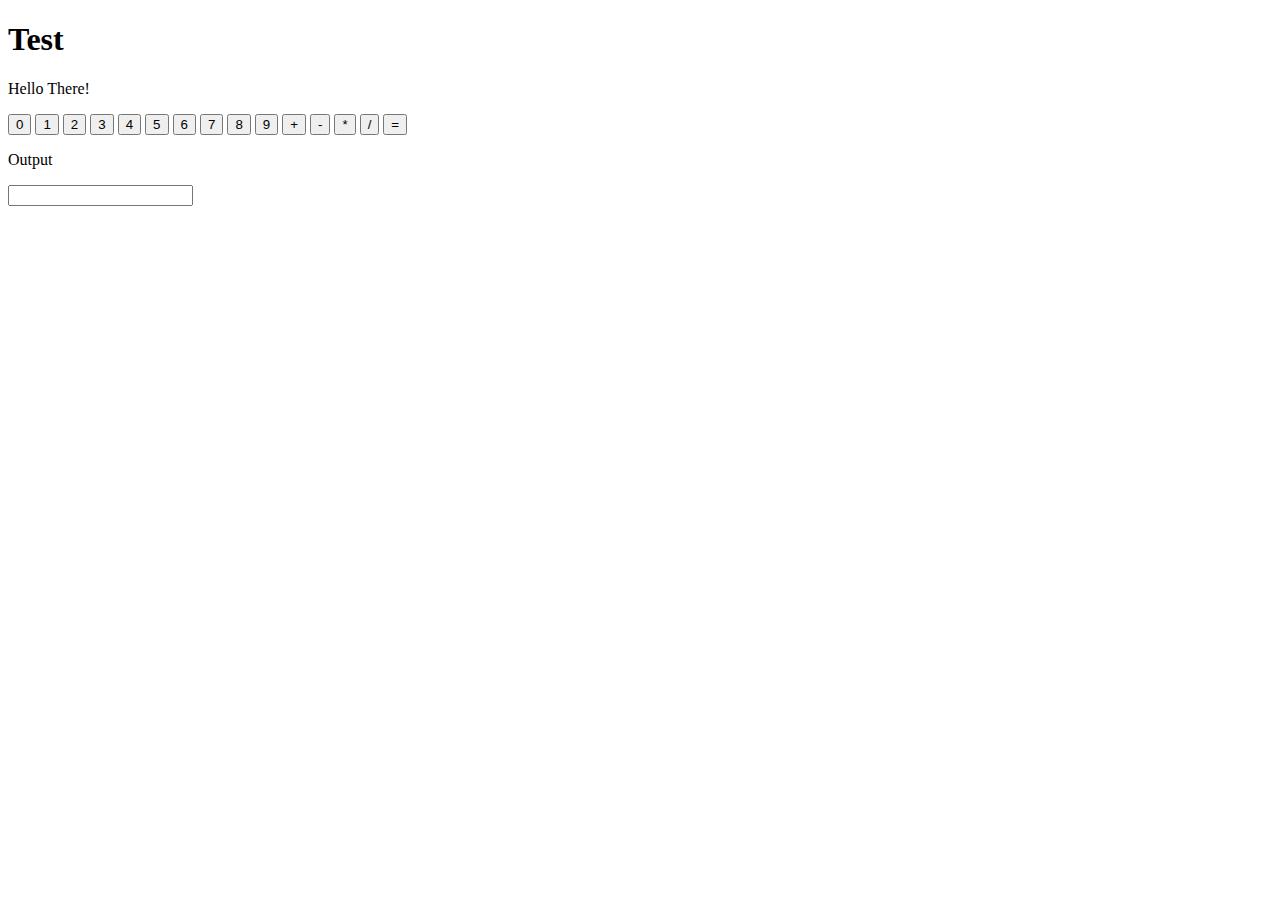
==== Index.html @ 82e2e27b "First edit to the repository" ====
<!DOCTYPE html>
<html lang="en">
  <head>
    <meta charset="UTF-8" />
    <meta name="viewport" content="width=device-width, initial-scale=1.0" />
    <title>Test JS</title>
  </head>
  <body>
    <h1 class="headline">Test</h1>
    <p class="text">Hello There!</p>
    <section class="Taschenrechner">
      <button class="b0">0</button>
      <button class="b1">1</button>
      <button class="b2">2</button>
      <button class="b3">3</button>
      <button class="b4">4</button>
      <button class="b5">5</button>
      <button class="b6">6</button>
      <button class="b7">7</button>
      <button class="b8">8</button>
      <button class="b9">9</button>

      <button class="plus">+</button>
      <button class="minus">-</button>
      <button class="mal">*</button>
      <button class="geteilt">/</button>
      <button class="istgleich">=</button>

      <p class="output">Output</p>

      <input class="input" type="Input" />
    </section>

    <script src="first.js"></script>
  </body>
</html>
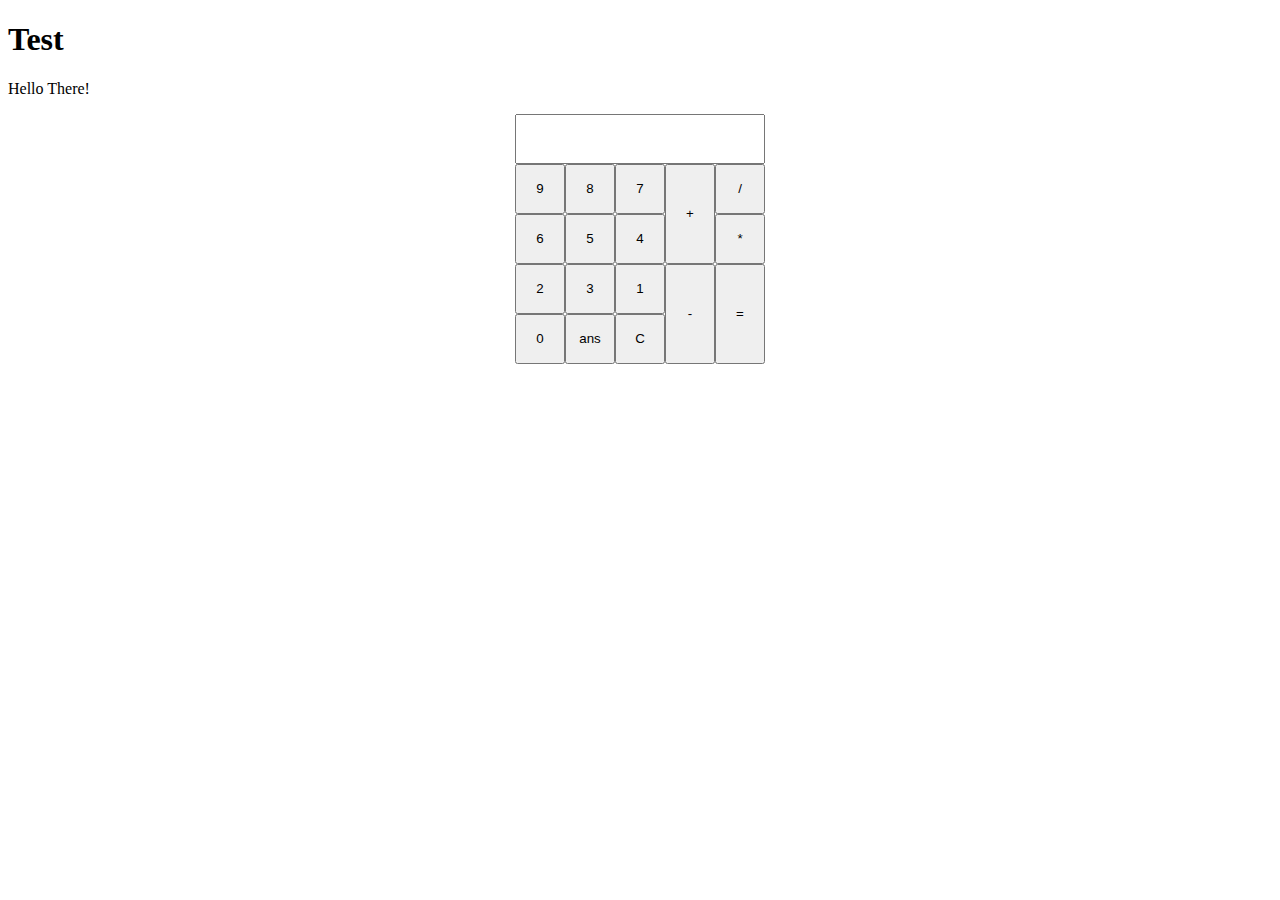
==== commit 18fbc1d4: "New commit from main pc" ====
--- a/Index.html
+++ b/Index.html
@@ -3,33 +3,35 @@
   <head>
     <meta charset="UTF-8" />
     <meta name="viewport" content="width=device-width, initial-scale=1.0" />
+    <link rel="stylesheet" href="index.css" />
     <title>Test JS</title>
   </head>
   <body>
     <h1 class="headline">Test</h1>
     <p class="text">Hello There!</p>
-    <section class="Taschenrechner">
-      <button class="b0">0</button>
-      <button class="b1">1</button>
-      <button class="b2">2</button>
-      <button class="b3">3</button>
-      <button class="b4">4</button>
-      <button class="b5">5</button>
-      <button class="b6">6</button>
-      <button class="b7">7</button>
-      <button class="b8">8</button>
-      <button class="b9">9</button>
+    <article>
+      <section class="taschenrechner">
+        <input class="input" type="Input" />
+        <button class="b9">9</button>
+        <button class="b8">8</button>
+        <button class="b7">7</button>
+        <button class="plus">+</button>
+        <button class="geteilt">/</button>
+        <button class="b6">6</button>
+        <button class="b5">5</button>
+        <button class="b4">4</button>
+        <button class="mal">*</button>
+        <button class="b2">2</button>
+        <button class="b3">3</button>
+        <button class="b1">1</button>
+        <button class="minus">-</button>
+        <button class="istgleich">=</button>
+        <button class="b0">0</button>
 
-      <button class="plus">+</button>
-      <button class="minus">-</button>
-      <button class="mal">*</button>
-      <button class="geteilt">/</button>
-      <button class="istgleich">=</button>
-
-      <p class="output">Output</p>
-
-      <input class="input" type="Input" />
-    </section>
+        <button class="ans">ans</button>
+        <button class="reset">C</button>
+      </section>
+    </article>
 
     <script src="first.js"></script>
   </body>
--- a/index.css
+++ b/index.css
@@ -0,0 +1,22 @@
+.taschenrechner {
+  display: grid;
+  grid-template-columns: 50px 50px 50px 50px 50px;
+  grid-template-rows: 50px 50px 50px 50px 50px;
+  justify-content: center;
+}
+
+.input {
+  grid-column: span 5;
+}
+.ans {
+  grid-column: span 1;
+}
+.istgleich {
+  grid-row: span 2;
+}
+.plus {
+  grid-row: span 2;
+}
+.minus {
+  grid-row: span 2;
+}
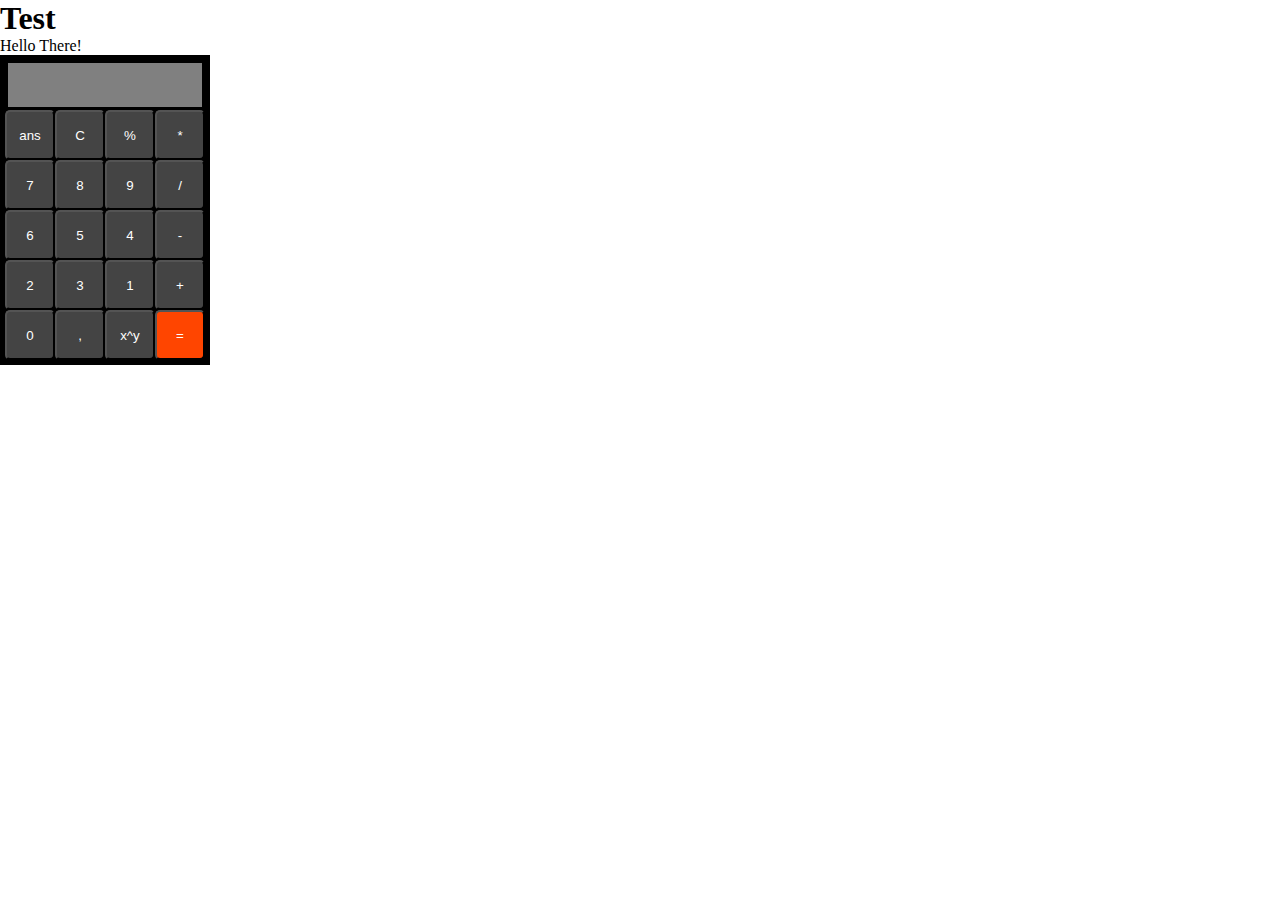
==== commit 45b6dc77: "Commit from home Taschenrechner" ====
--- a/Index.html
+++ b/Index.html
@@ -12,24 +12,27 @@
     <article>
       <section class="taschenrechner">
         <input class="input" type="Input" />
+        <button class="ans">ans</button>
+        <button class="reset">C</button>
+        <button class="modulo">%</button>
+        <button class="mal">*</button>
+        <button class="b7">7</button>
+        <button class="b8">8</button>
         <button class="b9">9</button>
-        <button class="b8">8</button>
-        <button class="b7">7</button>
-        <button class="plus">+</button>
         <button class="geteilt">/</button>
         <button class="b6">6</button>
         <button class="b5">5</button>
         <button class="b4">4</button>
-        <button class="mal">*</button>
+        <button class="minus">-</button>
         <button class="b2">2</button>
         <button class="b3">3</button>
         <button class="b1">1</button>
-        <button class="minus">-</button>
+        <button class="plus">+</button>
+        <button class="b0">0</button>
+        <button class="komma">,</button>
+        <button class="hoch">x^y</button>
         <button class="istgleich">=</button>
-        <button class="b0">0</button>
-
-        <button class="ans">ans</button>
-        <button class="reset">C</button>
+        
       </section>
     </article>
 
--- a/index.css
+++ b/index.css
@@ -1,22 +1,47 @@
+*{
+  padding: 0;
+  margin: 0;
+}
+body{
+  margin: auto;
+  align-items: center;
+  display: inline-block;
+  justify-content: center;
+  width: auto;
+}
+button{
+  background-color: #444;
+  color: white;
+  border-radius: 5px ;
+
+}
 .taschenrechner {
   display: grid;
-  grid-template-columns: 50px 50px 50px 50px 50px;
-  grid-template-rows: 50px 50px 50px 50px 50px;
+  
+  grid-template-columns: 50px 50px 50px 50px ;
+  grid-template-rows: 50px 50px 50px 50px 50px 50px ;
   justify-content: center;
+  border: 5px solid black;
+  width: 200px;
+  background-color: black;
 }
 
-.input {
-  grid-column: span 5;
+
+.istgleich {
+  grid-column: span 1;
+  background-color: orangered;
 }
-.ans {
-  grid-column: span 1;
+.input{
+  grid-column: span 4;
+  background-color: grey;
+  text-emphasis-color: white;
+  border:solid black;
+  
 }
-.istgleich {
-  grid-row: span 2;
-}
+/*
 .plus {
   grid-row: span 2;
 }
 .minus {
   grid-row: span 2;
-}
+} */
